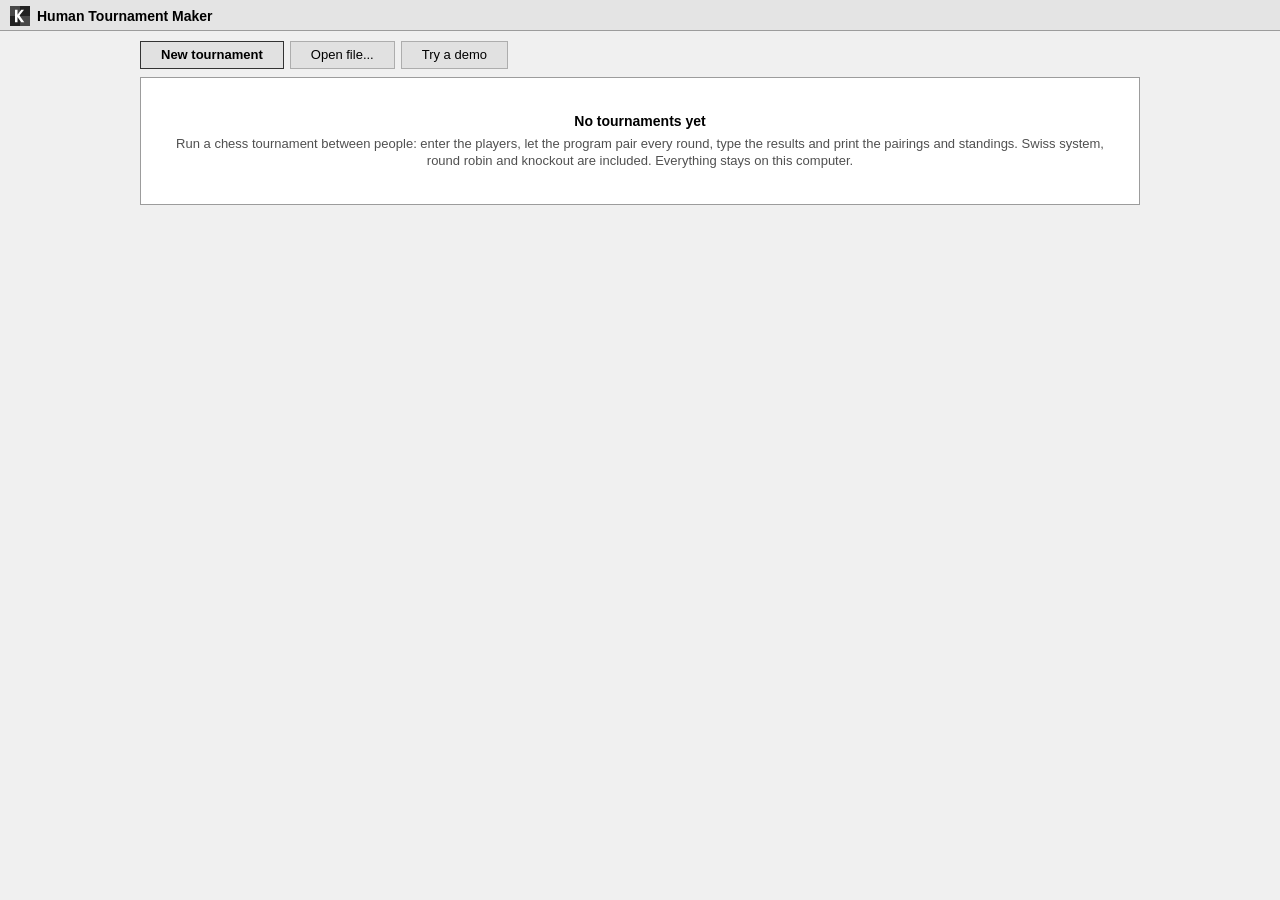
==== index.html @ f07112dc "Human Tournament Maker 1.0 A program for running chess tournaments between people, in plain HTML and" ====
<!doctype html>
<html lang="en">
<head>
<meta charset="utf-8">
<meta name="viewport" content="width=device-width, initial-scale=1">
<title>Human Tournament Maker</title>
<link rel="icon" href="data:image/svg+xml,%3Csvg xmlns='http://www.w3.org/2000/svg' viewBox='0 0 16 16'%3E%3Crect width='16' height='16' fill='%23222'/%3E%3Crect x='0' y='0' width='8' height='8' fill='%23484848'/%3E%3Crect x='8' y='8' width='8' height='8' fill='%23484848'/%3E%3Cpath d='M4 3h2v4l3-4h2.2L7.6 7.6 11.4 13H9L6 8.8V13H4z' fill='%23fff'/%3E%3C/svg%3E">
<link rel="stylesheet" href="app.css">
</head>
<body>
<div id="app">
  <header class="topbar" id="topbar"></header>
  <main id="main"></main>
</div>
<div id="toast-root"></div>
<div id="modal-root"></div>
<div id="drop">Drop a tournament file here</div>
<script src="js/core.js"></script>
<script src="js/swiss.js"></script>
<script src="js/rr.js"></script>
<script src="js/io.js"></script>
<script src="js/ui.js"></script>
<script src="js/dialogs.js"></script>
<script src="js/views.js"></script>
<script src="js/app.js"></script>
</body>
</html>
---- app.css ----
/* Human Tournament Maker - plain, classic desktop look (in the spirit of Swiss-Manager / SP98 Sevilla): grey window, white panels, thin borders, no colour accents */
:root {
  --bg: #f0f0f0; --panel: #ffffff; --panel2: #f6f6f6; --head: #e4e4e4;
  --line: #9c9c9c; --line2: #d0d0d0; --text: #000000; --muted: #505050; --faint: #808080;
  --sel: #d3e2f4; --hover: #eaf1fa; --pend: #fff7d6;
  --good: #1d5d1d; --bad: #8a1c1c; --warn: #6e5200;
  --font: "Segoe UI", Tahoma, Arial, sans-serif; --mono: Consolas, "Courier New", monospace;
}
* { box-sizing: border-box; }
html, body { height: 100%; margin: 0; }
body { background: var(--bg); color: var(--text); font: 13px/1.35 var(--font); overflow: hidden; }
button, input, select, textarea { font: inherit; color: inherit; }
.hidden { display: none !important; }
.mono { font-family: var(--mono); }
.muted { color: var(--muted); } .faint { color: var(--faint); } .good { color: var(--good); } .bad { color: var(--bad); } .warn { color: var(--warn); }
.right { text-align: right; } .center { text-align: center; } .nowrap { white-space: nowrap; }
.spacer { flex: 1; }

/* window frame: title line, classic tabs, content */
#app { display: flex; flex-direction: column; height: 100vh; }
.topbar { display: flex; align-items: flex-end; gap: 16px; padding: 6px 10px 0; background: var(--head); border-bottom: 1px solid var(--line); flex: none; flex-wrap: wrap; }
.brand { font-weight: 700; font-size: 14px; padding-bottom: 4px; display: flex; align-items: center; gap: 7px; cursor: default; }
.brand svg { display: block; }
.tabs { display: flex; gap: 2px; flex-wrap: wrap; }
.tab-btn { background: #d6d6d6; border: 1px solid var(--line); border-bottom: 0; padding: 4px 16px; cursor: pointer; position: relative; top: 1px; }
.tab-btn:hover { background: #e6e6e6; } .tab-btn.active { background: var(--bg); font-weight: 600; padding-bottom: 5px; }
.top-tools { display: flex; gap: 4px; align-items: center; padding-bottom: 4px; flex-wrap: wrap; }
#top-status { color: var(--muted); padding-bottom: 6px; font-size: 12px; }
main { flex: 1 1 auto; min-height: 0; overflow: auto; padding: 10px; position: relative; }

/* controls */
.btn { display: inline-flex; align-items: center; justify-content: center; gap: 6px; background: #e1e1e1; border: 1px solid #adadad; color: var(--text); padding: 2px 12px; cursor: pointer; white-space: nowrap; min-height: 23px; }
.btn:hover { background: var(--hover); border-color: #707070; } .btn:active { background: #d3e2f4; }
.btn.primary { font-weight: 700; border-color: #333; } .btn.ghost { background: transparent; border-color: transparent; } .btn.ghost:hover { background: var(--hover); border-color: #adadad; }
.btn.sm { padding: 0 8px; min-height: 21px; font-size: 12.5px; } .btn.lg { padding: 4px 20px; min-height: 28px; }
.btn[disabled] { color: #8a8a8a; border-color: #c4c4c4; background: #efefef; pointer-events: none; }
.input, .select, textarea.input { background: #fff; border: 1px solid #7a7a7a; padding: 2px 5px; min-width: 0; width: 100%; outline: none; min-height: 23px; }
.input:focus, .select:focus, textarea.input:focus { border-color: #000; }
.input.num { width: 78px; text-align: right; font-family: var(--mono); }
.input.sm { width: 64px; } .select { padding: 1px 3px; }
.select.auto, .input.auto { width: auto; }
textarea.input { resize: vertical; font-family: var(--mono); }
input[type=checkbox] { margin: 0; width: 14px; height: 14px; cursor: pointer; }
label.check { display: inline-flex; align-items: center; gap: 6px; cursor: pointer; user-select: none; }
.chip { display: inline-flex; align-items: center; padding: 0 9px; background: #e1e1e1; border: 1px solid #adadad; cursor: pointer; font-size: 12.5px; user-select: none; min-height: 23px; }
.chip:hover { background: var(--hover); border-color: #707070; } .chip.on { background: #fff; border-color: #000; font-weight: 700; } .chip.done { color: var(--good); } .chip.off { color: var(--faint); }
.badge { display: inline-block; padding: 0 5px; font-size: 12px; background: #f2f2f2; border: 1px solid #b4b4b4; color: #333; }
.seg { display: inline-flex; background: #e1e1e1; border: 1px solid #adadad; }
.seg button { background: none; border: 0; padding: 2px 12px; cursor: pointer; min-height: 21px; } .seg button:hover { background: var(--hover); } .seg button.on { background: #fff; font-weight: 600; box-shadow: inset 0 0 0 1px #555; }

/* panels */
.card { background: var(--panel); border: 1px solid var(--line); padding: 8px 10px; }
.card + .card { margin-top: 10px; }
.card > h3, .card .h { margin: 0 0 8px; padding-bottom: 4px; border-bottom: 1px solid var(--line2); font-size: 13px; font-weight: 700; display: flex; align-items: center; gap: 8px; }
.grid2 { display: grid; grid-template-columns: minmax(320px, 1fr) minmax(320px, 1fr); gap: 10px; align-items: start; }
.field { display: grid; grid-template-columns: 150px 1fr; gap: 4px 10px; align-items: center; margin: 5px 0; }
.field > label { color: var(--text); }
.field .inline { display: flex; gap: 6px; align-items: center; flex-wrap: wrap; }
.hr { height: 1px; background: var(--line2); margin: 8px 0; }
.help { color: var(--muted); font-size: 12px; margin-top: 3px; }
.row { display: flex; gap: 6px; align-items: center; flex-wrap: wrap; }
.toolbar { display: flex; gap: 6px; align-items: center; flex-wrap: wrap; margin-bottom: 8px; }
.msg { padding: 5px 8px; border: 1px solid var(--line); background: var(--panel2); margin: 0 0 8px; }
.msg.warn { background: var(--pend); border-color: #b59a2a; } .msg.err { color: var(--bad); border-color: var(--bad); background: #fff; }

/* tables as plain grids */
.tbl { border-collapse: collapse; font-size: 13px; background: #fff; }
.tbl.full { width: 100%; }
.tbl th { text-align: left; padding: 2px 6px; border: 1px solid #b8b8b8; position: sticky; top: -10px; background: #e4e4e4; z-index: 1; font-weight: 600; white-space: nowrap; }
.tbl td { padding: 1px 6px; border: 1px solid var(--line2); white-space: nowrap; }
.tbl tbody tr:nth-child(even) td { background: #f7f7f7; }
.tbl tbody tr:hover td { background: var(--hover) !important; } .tbl tr.sel td { background: var(--sel) !important; }
.tbl tr.pend td { background: var(--pend) !important; }
.tbl tr.off td { color: var(--faint); }
.tbl .r { text-align: right; } .tbl .c { text-align: center; }
.tbl.click tbody tr { cursor: pointer; }
.tbl td.name { min-width: 150px; } .tbl td.sep { border-left: 2px solid #777; }
.tbl input.cell, .tbl select.cell { border: 1px solid transparent; background: transparent; width: 100%; padding: 1px 3px; min-height: 21px; }
.tbl input.cell:hover, .tbl select.cell:hover { border-color: #b8b8b8; background: #fff; } .tbl input.cell:focus, .tbl select.cell:focus { border-color: #000; background: #fff; outline: none; }
.tbl td.in { padding: 0; }
.tbl .tag { font-size: 11.5px; color: var(--muted); }
.board-tbl td.pl { min-width: 190px; } .board-tbl td.res { width: 110px; padding: 0; } .board-tbl select.cell { text-align: center; }
.board-tbl tr:focus { outline: 2px solid #000; outline-offset: -2px; }
.xt td, .xt th { text-align: center; min-width: 32px; padding: 1px 4px; font-size: 12px; }
.xt td.self { background: #cfcfcf !important; } .xt td.nm { text-align: left; white-space: nowrap; min-width: 150px; font-size: 13px; }
.scroll { overflow: auto; }

/* knockout bracket */
.bracket { display: flex; gap: 22px; align-items: stretch; overflow: auto; padding-bottom: 8px; }
.bracket .rnd { display: flex; flex-direction: column; justify-content: space-around; gap: 10px; min-width: 210px; }
.bracket .rnd h4 { margin: 0 0 4px; font-size: 12.5px; color: var(--muted); font-weight: 600; text-align: center; }
.bracket .match { background: #fff; border: 1px solid #888; cursor: pointer; } .bracket .match:hover { background: var(--hover); }
.bracket .match div { display: flex; justify-content: space-between; gap: 8px; padding: 2px 6px; min-height: 22px; } .bracket .match div.win { font-weight: 700; background: #ececec; } .bracket .match div + div { border-top: 1px solid var(--line2); }
.bracket .match .seed { color: var(--faint); width: 22px; flex: none; }
.bracket .match .nm { flex: 1; overflow: hidden; text-overflow: ellipsis; white-space: nowrap; }
.bracket .match .gm { font-size: 11.5px; color: var(--muted); padding: 1px 6px; border-top: 1px solid var(--line2); min-height: 0; }

/* misc */
.empty { text-align: center; color: var(--muted); padding: 26px 10px; }
.empty b { display: block; color: var(--text); font-size: 14px; margin-bottom: 4px; }
.kv { display: grid; grid-template-columns: auto 1fr; gap: 2px 12px; } .kv dt { color: var(--muted); } .kv dd { margin: 0; }
#toast-root { position: fixed; right: 14px; bottom: 14px; display: flex; flex-direction: column; gap: 6px; z-index: 100; }
.toast { background: #fff; border: 1px solid #555; padding: 6px 10px; max-width: 420px; box-shadow: 2px 2px 0 rgba(0, 0, 0, .25); } .toast.err { color: var(--bad); border-color: var(--bad); }
.modal-back { position: fixed; inset: 0; background: rgba(0, 0, 0, .35); display: flex; align-items: center; justify-content: center; z-index: 90; padding: 20px; }
.modal { background: var(--bg); border: 1px solid #555; box-shadow: 3px 3px 0 rgba(0, 0, 0, .3); width: min(720px, 100%); max-height: 92vh; display: flex; flex-direction: column; }
.modal > header { padding: 5px 10px; font-weight: 700; background: var(--head); border-bottom: 1px solid var(--line); display: flex; align-items: center; }
.modal > .body { padding: 10px; overflow: auto; background: var(--panel); margin: 8px; border: 1px solid var(--line2); }
.modal > footer { padding: 0 8px 8px; display: flex; gap: 6px; justify-content: flex-end; }
.print-only { display: none; }
#drop { position: fixed; inset: 0; background: rgba(255, 255, 255, .85); border: 3px dashed #555; display: none; align-items: center; justify-content: center; font-size: 20px; z-index: 120; }
body.dragging #drop { display: flex; }

@media (max-width: 900px) { .grid2 { grid-template-columns: 1fr; } .field { grid-template-columns: 1fr; } }

/* printing: only the content, as plain black on white */
@media print {
  html, body { height: auto; overflow: visible; background: #fff; }
  #app { height: auto; } .topbar, .toolbar, .noprint, #toast-root, #drop { display: none !important; }
  main { overflow: visible; padding: 0; } .print-only { display: block; margin: 0 0 8px; }
  .print-only h1 { font-size: 16pt; margin: 0; } .print-only p { margin: 2px 0; color: #000; }
  .card { border: 0; padding: 0; } .card > h3, .card .h { border-bottom: 1px solid #000; }
  .tbl th { position: static; background: #fff; border-color: #000; } .tbl td { border-color: #555; } .tbl tbody tr:nth-child(even) td { background: #fff; } .tbl tr.pend td { background: #fff !important; }
  .tbl input.cell, .tbl select.cell { border: 0; background: transparent; appearance: none; -webkit-appearance: none; }
  body { font-size: 11pt; } .tbl { font-size: 10.5pt; } .tbl th { white-space: normal; }
  @page { margin: 12mm; }
}
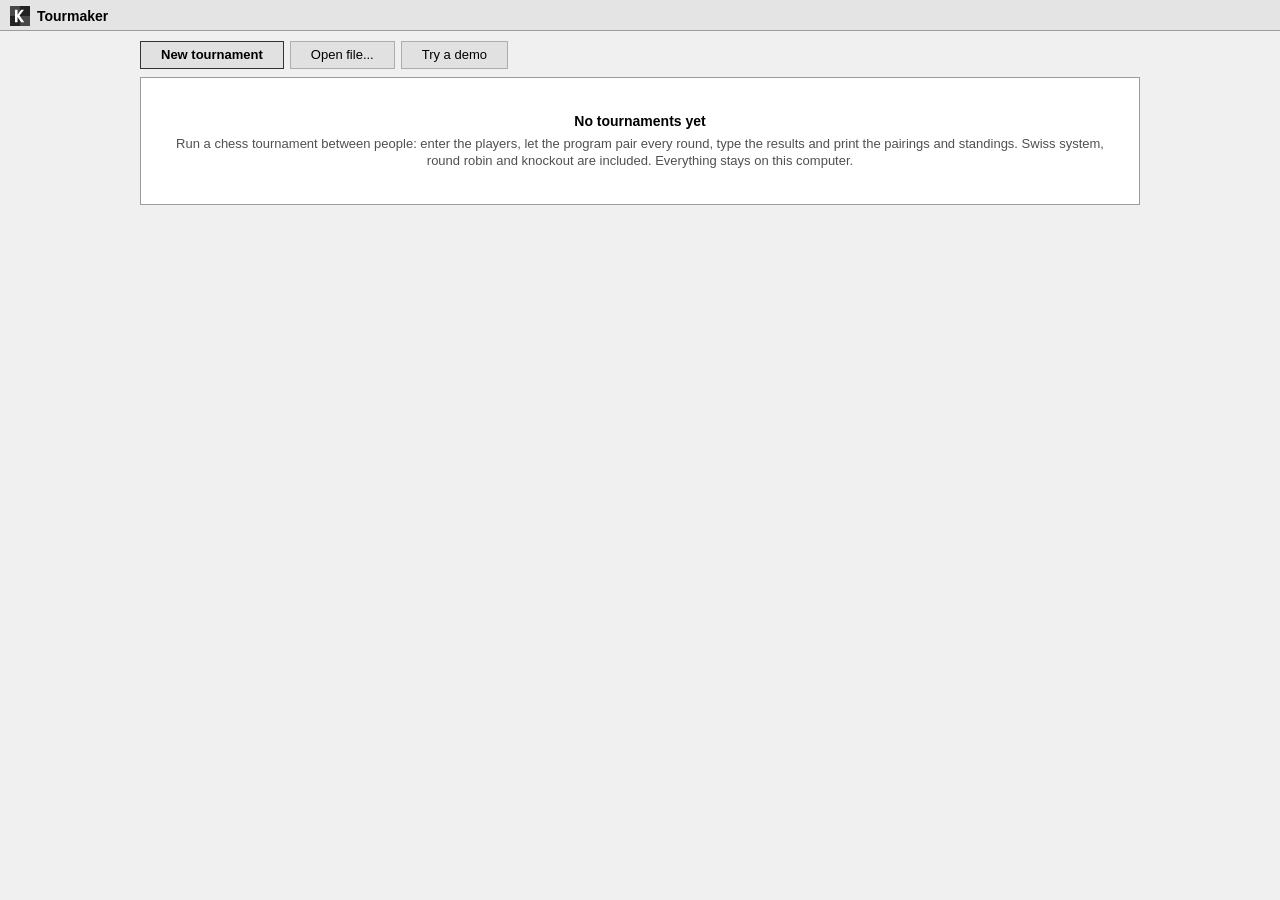
==== commit 20d3b3af: "Rename to Tourmaker: tourmaker.html, tourmaker.exe, texts, build scripts Storage keys (htm.*) are un" ====
--- a/index.html
+++ b/index.html
@@ -3,7 +3,7 @@
 <head>
 <meta charset="utf-8">
 <meta name="viewport" content="width=device-width, initial-scale=1">
-<title>Human Tournament Maker</title>
+<title>Tourmaker</title>
 <link rel="icon" href="data:image/svg+xml,%3Csvg xmlns='http://www.w3.org/2000/svg' viewBox='0 0 16 16'%3E%3Crect width='16' height='16' fill='%23222'/%3E%3Crect x='0' y='0' width='8' height='8' fill='%23484848'/%3E%3Crect x='8' y='8' width='8' height='8' fill='%23484848'/%3E%3Cpath d='M4 3h2v4l3-4h2.2L7.6 7.6 11.4 13H9L6 8.8V13H4z' fill='%23fff'/%3E%3C/svg%3E">
 <link rel="stylesheet" href="app.css">
 </head>
--- a/app.css
+++ b/app.css
@@ -1,4 +1,4 @@
-/* Human Tournament Maker - plain, classic desktop look (in the spirit of Swiss-Manager / SP98 Sevilla): grey window, white panels, thin borders, no colour accents */
+/* Tourmaker - plain, classic desktop look (in the spirit of Swiss-Manager / SP98 Sevilla): grey window, white panels, thin borders, no colour accents */
 :root {
   --bg: #f0f0f0; --panel: #ffffff; --panel2: #f6f6f6; --head: #e4e4e4;
   --line: #9c9c9c; --line2: #d0d0d0; --text: #000000; --muted: #505050; --faint: #808080;
